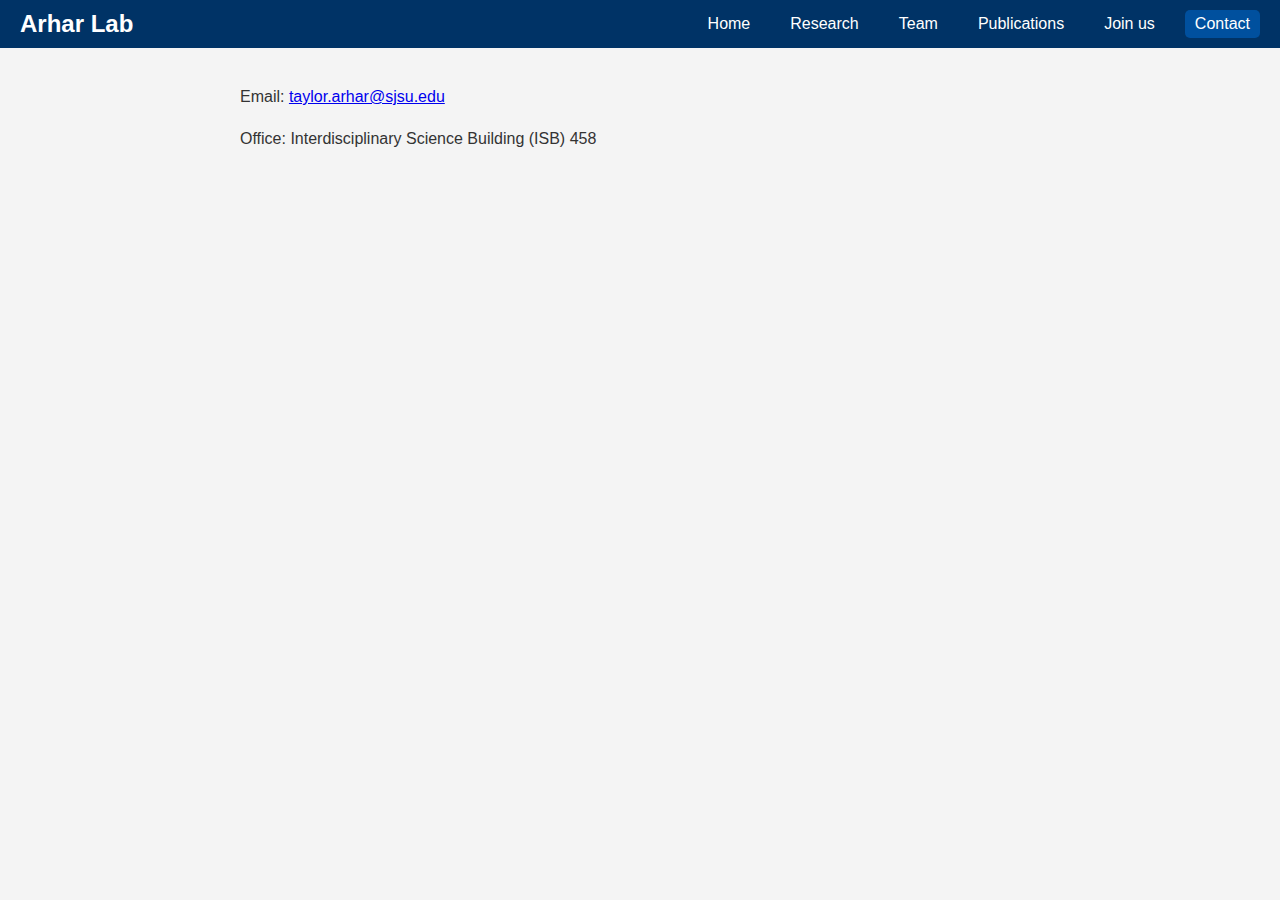
==== contact.html @ 1ef93887 "favicon" ====
<!DOCTYPE html>
<html lang=en>
<meta charset=utf-8>
<meta name=viewport content="width=device-width, initial-scale=1">
<title>Arhar Lab</title>
<link href="style.css" rel=stylesheet>
<link rel=icon type="image/png" sizes=32x32 href="favicon-32x32.png">
<link rel=icon type="image/png" sizes=16x16 href="favicon-16x16.png">

<header>
  <h3>Arhar Lab</h3>
  <div></div>
  <nav>
    <a href="index.html">Home</a>
    <a href="research.html">Research</a>
    <a href="team.html">Team</a>
    <a href="publications.html">Publications</a>
    <a href="join.html">Join us</a>
    <a class=active href="contact.html">Contact</a>
  </nav>
</header>

<main>
  <p>Email: <a href="mailto:taylor.arhar@sjsu.edu">taylor.arhar@sjsu.edu</a></p>
  <p>Office: Interdisciplinary Science Building (ISB) 458</p>
</main>
---- style.css ----
body {
  font-family: Arial, sans-serif;
  margin: 0;
  padding: 0;
  background-color: #f4f4f4;
  color: #333;
}

header {
  background-color: #003366;
  color: #fff;
  padding: 10px 20px;
  display: flex;
  justify-content: space-between;
  align-items: center;
}

header h3 {
  margin: 0;
  font-size: 1.5rem;
}

nav {
  display: flex;
  gap: 20px;
}

nav a {
  color: #fff;
  text-decoration: none;
  font-size: 1rem;
  padding: 5px 10px;
  transition: background-color 0.3s;
  border-radius: 5px;
}

nav a:hover, nav a.active {
  background-color: #00509e;
}

main {
  padding: 20px;
  max-width: 800px;
  margin: auto;
}

main p {
  line-height: 1.6;
  margin-bottom: 15px;
}
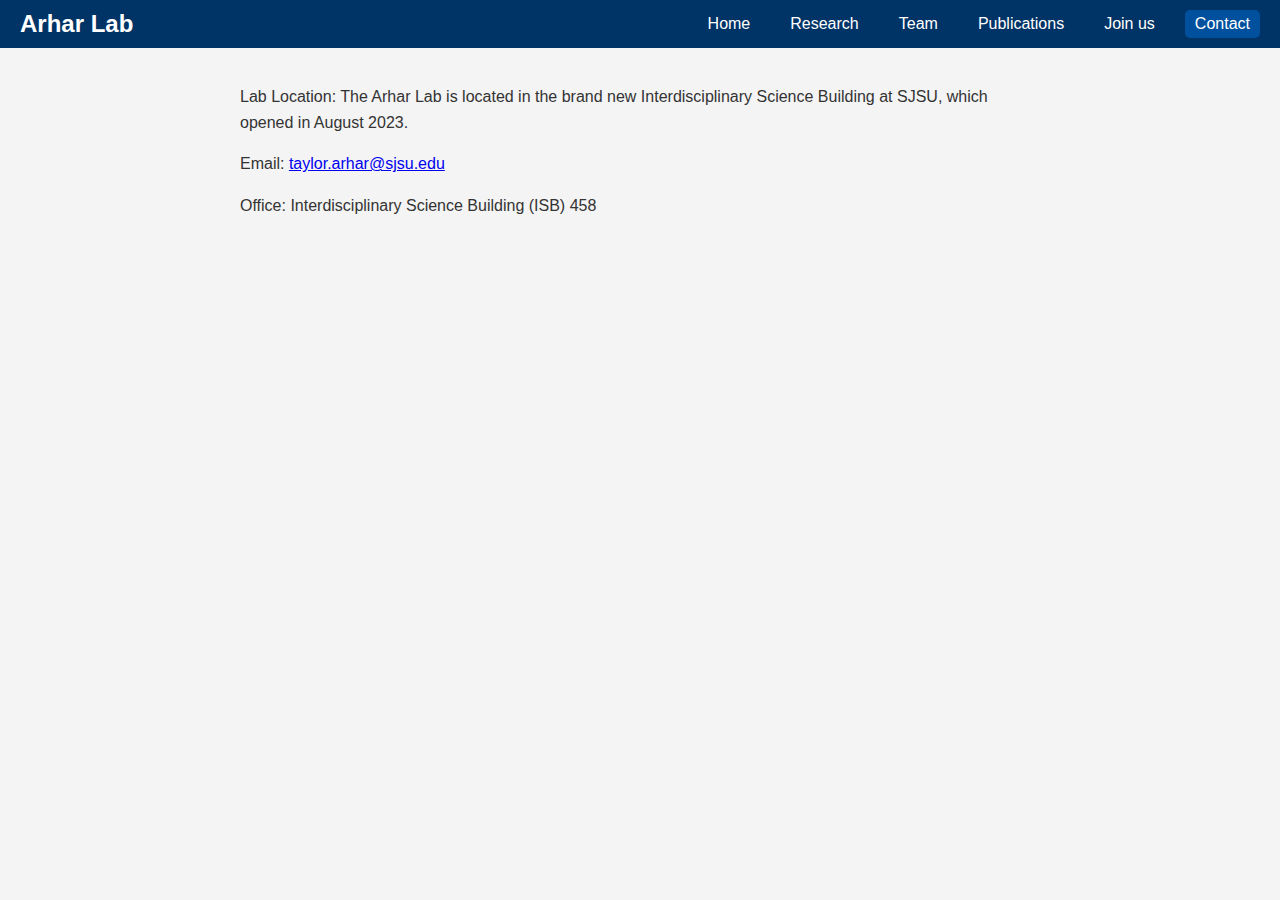
==== commit af62fa64: "Update contact.html" ====
--- a/contact.html
+++ b/contact.html
@@ -21,6 +21,7 @@
 </header>
 
 <main>
+  <p>Lab Location: The Arhar Lab is located in the brand new Interdisciplinary Science Building at SJSU, which opened in August 2023.</p>
   <p>Email: <a href="mailto:taylor.arhar@sjsu.edu">taylor.arhar@sjsu.edu</a></p>
   <p>Office: Interdisciplinary Science Building (ISB) 458</p>
 </main>
--- a/style.css
+++ b/style.css
@@ -1,3 +1,7 @@
+:root {
+  --accent-color: #003366;
+}
+
 body {
   font-family: Arial, sans-serif;
   margin: 0;
@@ -7,7 +11,7 @@
 }
 
 header {
-  background-color: #003366;
+  background-color: var(--accent-color);
   color: #fff;
   padding: 10px 20px;
   display: flex;
@@ -48,3 +52,9 @@
   line-height: 1.6;
   margin-bottom: 15px;
 }
+
+main.publications ul div {
+  border: 1px solid var(--accent-color);
+  border-radius: 15px;
+  margin-bottom: 15px;
+}
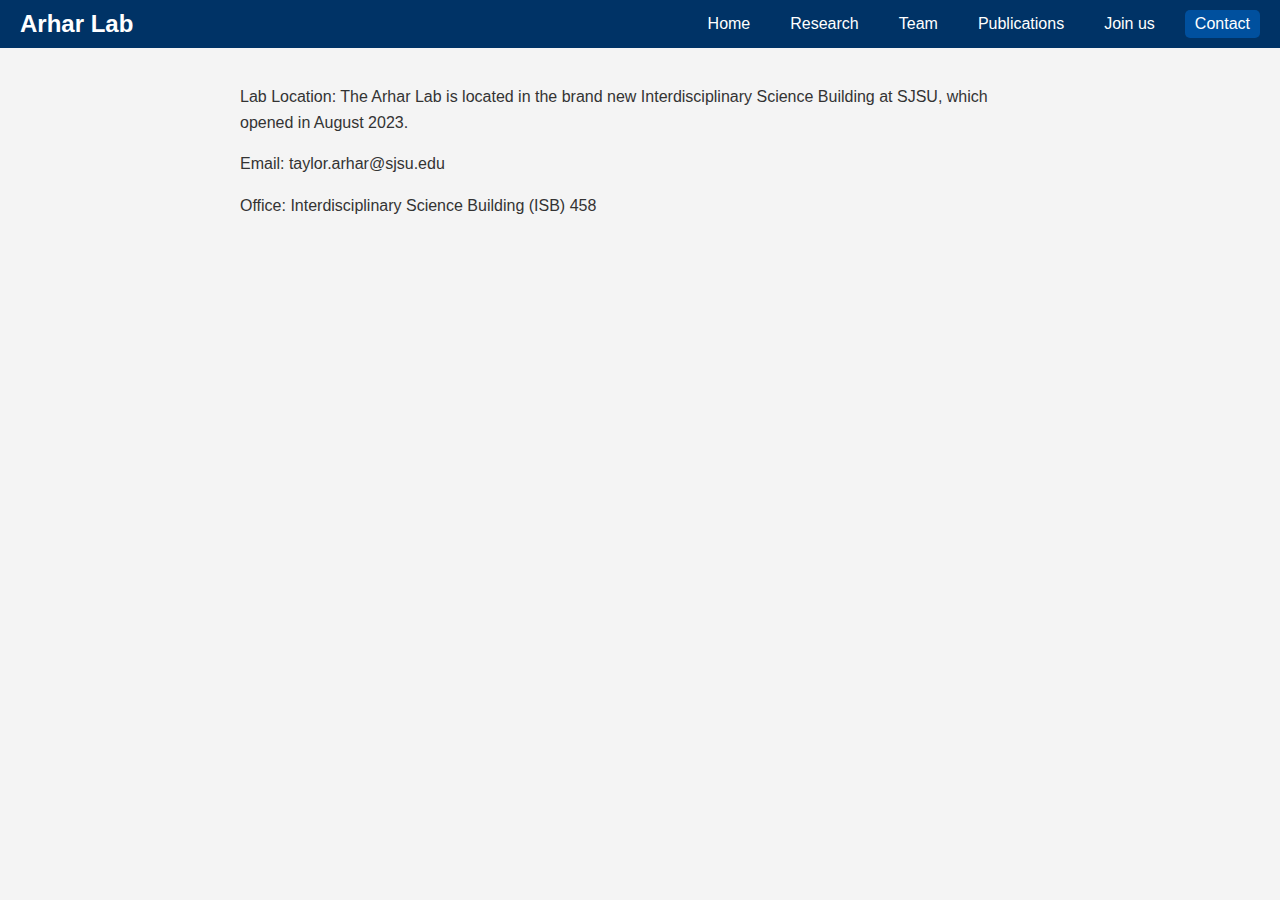
==== commit ce7792ab: "Update contact.html" ====
--- a/contact.html
+++ b/contact.html
@@ -22,6 +22,6 @@
 
 <main>
   <p>Lab Location: The Arhar Lab is located in the brand new Interdisciplinary Science Building at SJSU, which opened in August 2023.</p>
-  <p>Email: <a href="mailto:taylor.arhar@sjsu.edu">taylor.arhar@sjsu.edu</a></p>
+  <p>Email: taylor.arhar@sjsu.edu</p>
   <p>Office: Interdisciplinary Science Building (ISB) 458</p>
 </main>
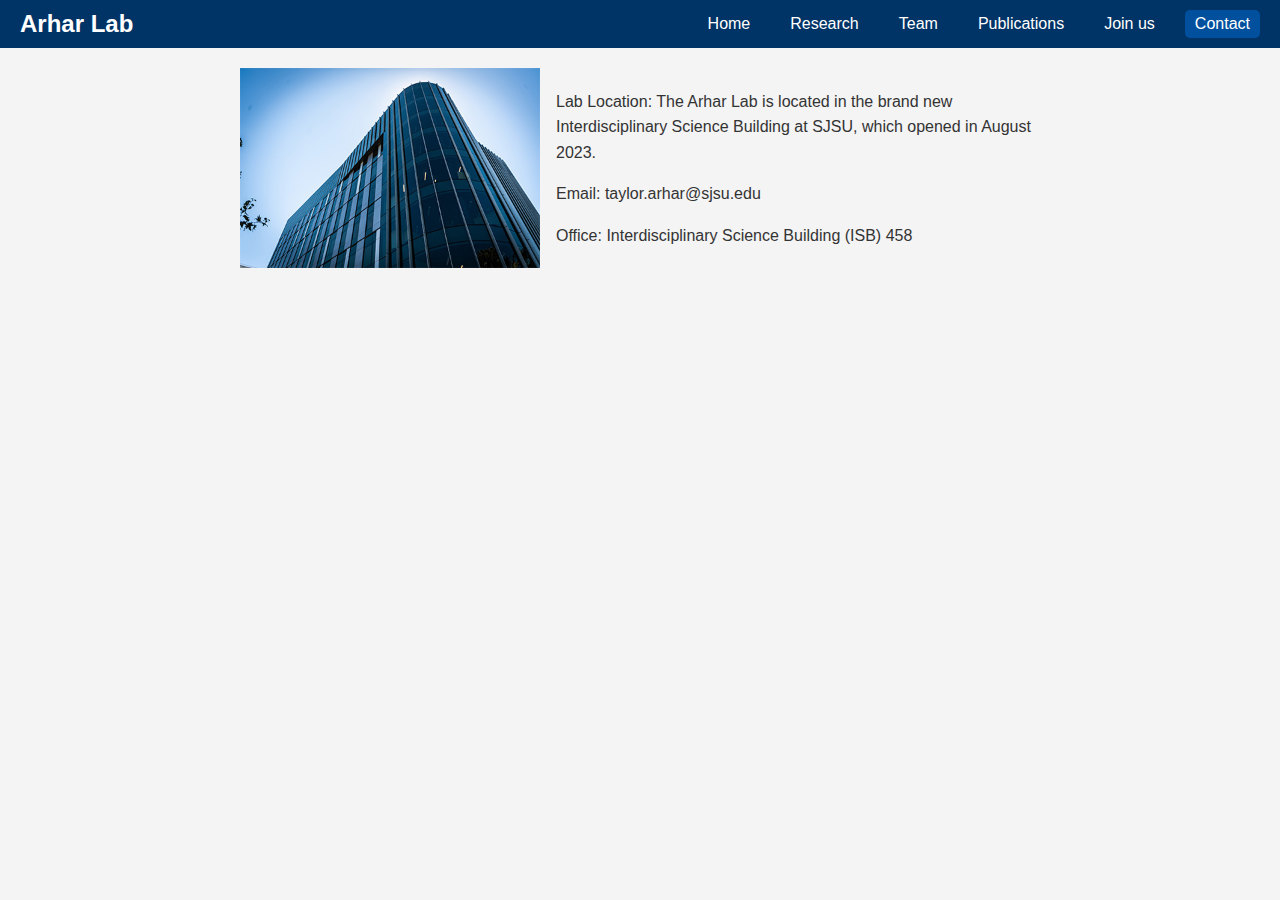
==== commit 684780ca: "add people picture, move building to contact" ====
--- a/contact.html
+++ b/contact.html
@@ -10,18 +10,18 @@
 <header>
   <h3>Arhar Lab</h3>
   <div></div>
-  <nav>
-    <a href="index.html">Home</a>
-    <a href="research.html">Research</a>
-    <a href="team.html">Team</a>
-    <a href="publications.html">Publications</a>
-    <a href="join.html">Join us</a>
-    <a class=active href="contact.html">Contact</a>
-  </nav>
+  <nav></nav>
 </header>
 
 <main>
-  <p>Lab Location: The Arhar Lab is located in the brand new Interdisciplinary Science Building at SJSU, which opened in August 2023.</p>
-  <p>Email: taylor.arhar@sjsu.edu</p>
-  <p>Office: Interdisciplinary Science Building (ISB) 458</p>
+  <div class=picture-with-text>
+    <img src="images/building.jpg" alt="The Interdisciplinary Science Building at SJSU">
+    <div>
+      <p>Lab Location: The Arhar Lab is located in the brand new Interdisciplinary Science Building at SJSU, which opened in August 2023.</p>
+      <p>Email: taylor.arhar@sjsu.edu</p>
+      <p>Office: Interdisciplinary Science Building (ISB) 458</p>
+    </div>
+  </div>
 </main>
+
+<script src="script.js"></script>
--- a/style.css
+++ b/style.css
@@ -1,5 +1,17 @@
 :root {
   --accent-color: #003366;
+  --image-width: 300px;
+}
+
+@media not (max-width: 800px) {
+  .mobile-only {
+    display: none;
+  }
+}
+@media (max-width: 800px) {
+  .desktop-only {
+    display: none;
+  }
 }
 
 body {
@@ -17,6 +29,7 @@
   display: flex;
   justify-content: space-between;
   align-items: center;
+  text-wrap: nowrap;
 }
 
 header h3 {
@@ -29,7 +42,10 @@
   gap: 20px;
 }
 
-nav a {
+nav a,
+.navdialog a,
+.navdialog button,
+.navbutton {
   color: #fff;
   text-decoration: none;
   font-size: 1rem;
@@ -38,8 +54,18 @@
   border-radius: 5px;
 }
 
-nav a:hover, nav a.active {
+nav a:hover,
+nav a.active,
+.navdialog a:hover,
+.navdialog a.active,
+.navdialog button,
+.navbutton {
   background-color: #00509e;
+}
+
+.navdialog button,
+.navbutton {
+  border: none;
 }
 
 main {
@@ -53,8 +79,49 @@
   margin-bottom: 15px;
 }
 
-main.publications ul div {
-  border: 1px solid var(--accent-color);
-  border-radius: 15px;
-  margin-bottom: 15px;
+button.navbutton {
+  display: none;
 }
+@media (max-width: 800px) {
+  nav > a {
+    display: none;
+  }
+  button.navbutton {
+    display: block;
+  }
+}
+
+.navdialog {
+  border: none;
+  border-radius: 5px;
+  background-color: var(--accent-color);
+}
+.navdialog .navcol div {
+  padding-top: 10px;
+  padding-bottom: 10px;
+}
+.navdialog .twocolumns {
+  display: grid;
+  grid-template-columns: auto auto;
+}
+
+.picture-with-text {
+  display: grid;
+  grid-template-columns: var(--image-width) 1fr;
+  gap: 1rem;
+  align-items: center;
+  margin: 0 auto;
+}
+.picture-with-text img {
+  max-width: var(--image-width);
+  width: 100%;
+}
+@media (max-width: 800px) {
+  .picture-with-text {
+    display: block;
+  }
+  .picture-with-text img {
+    display: block;
+    margin: auto;
+  }
+}
